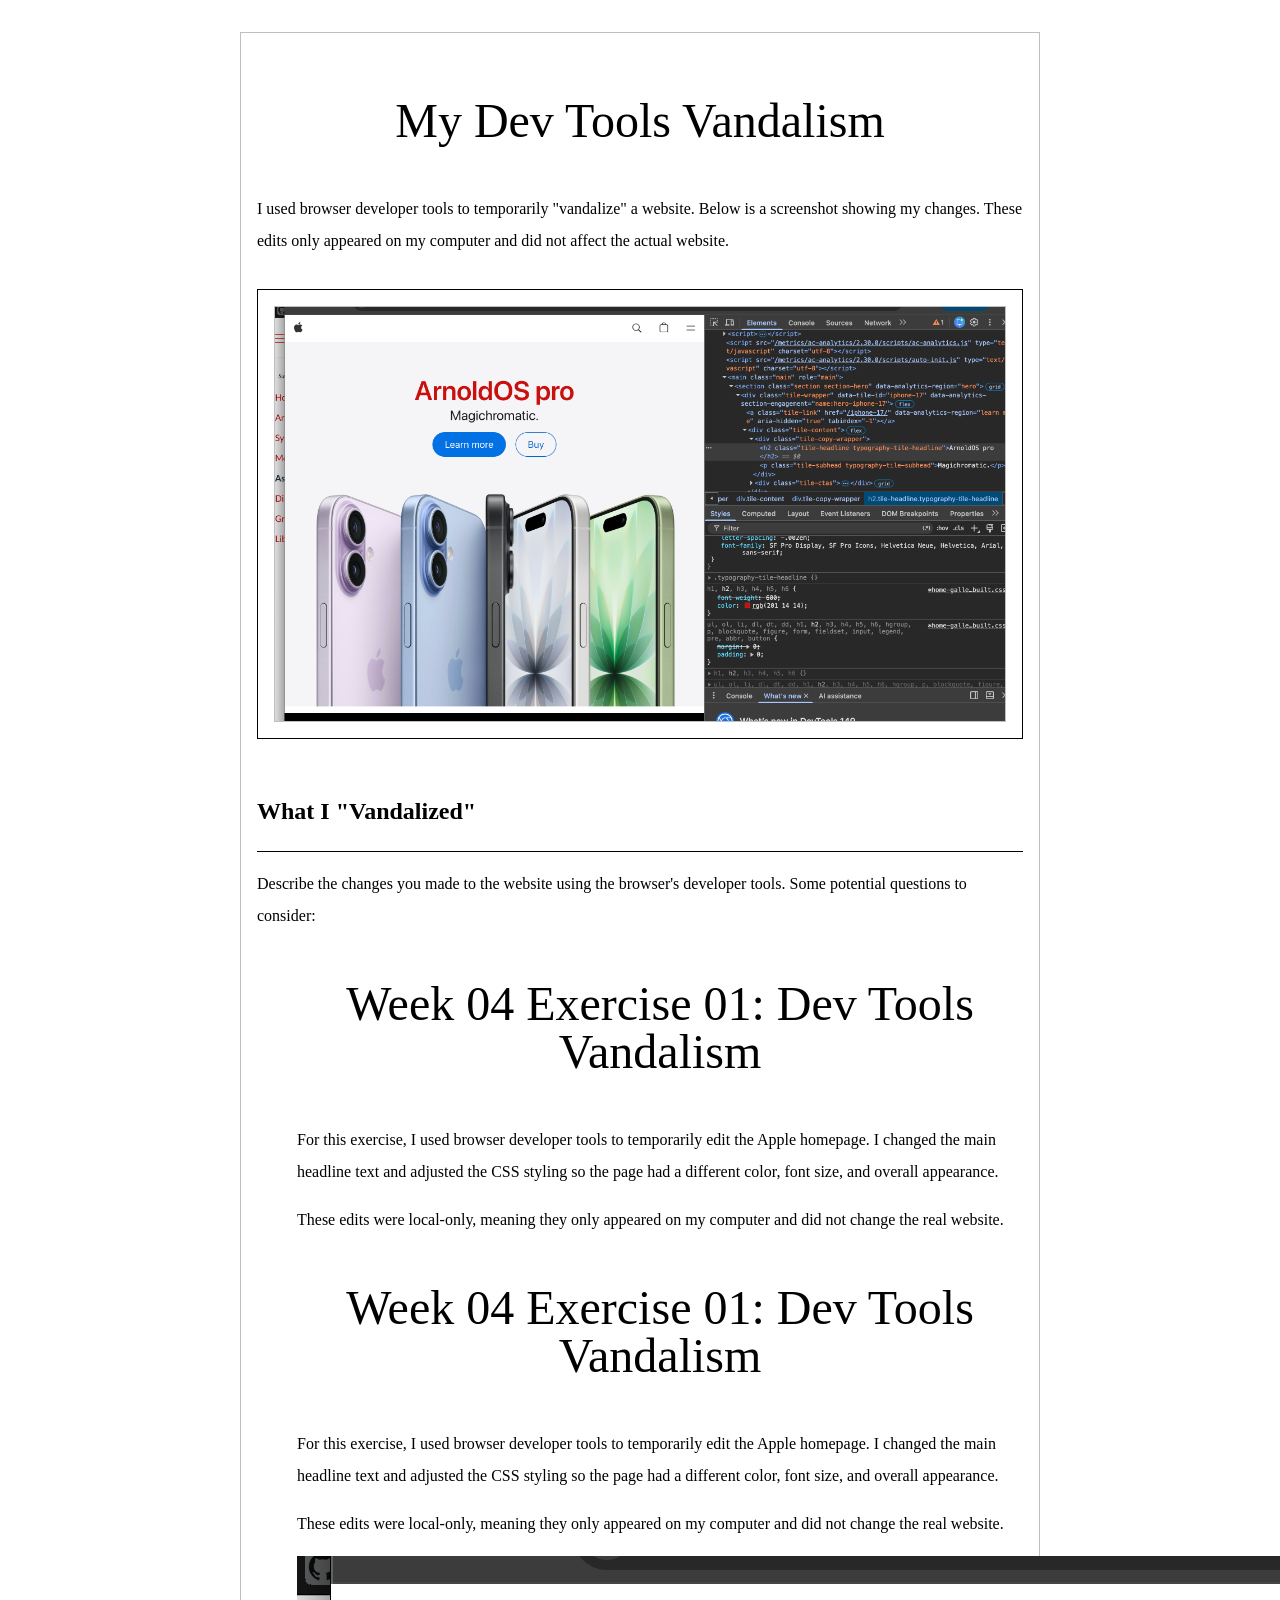
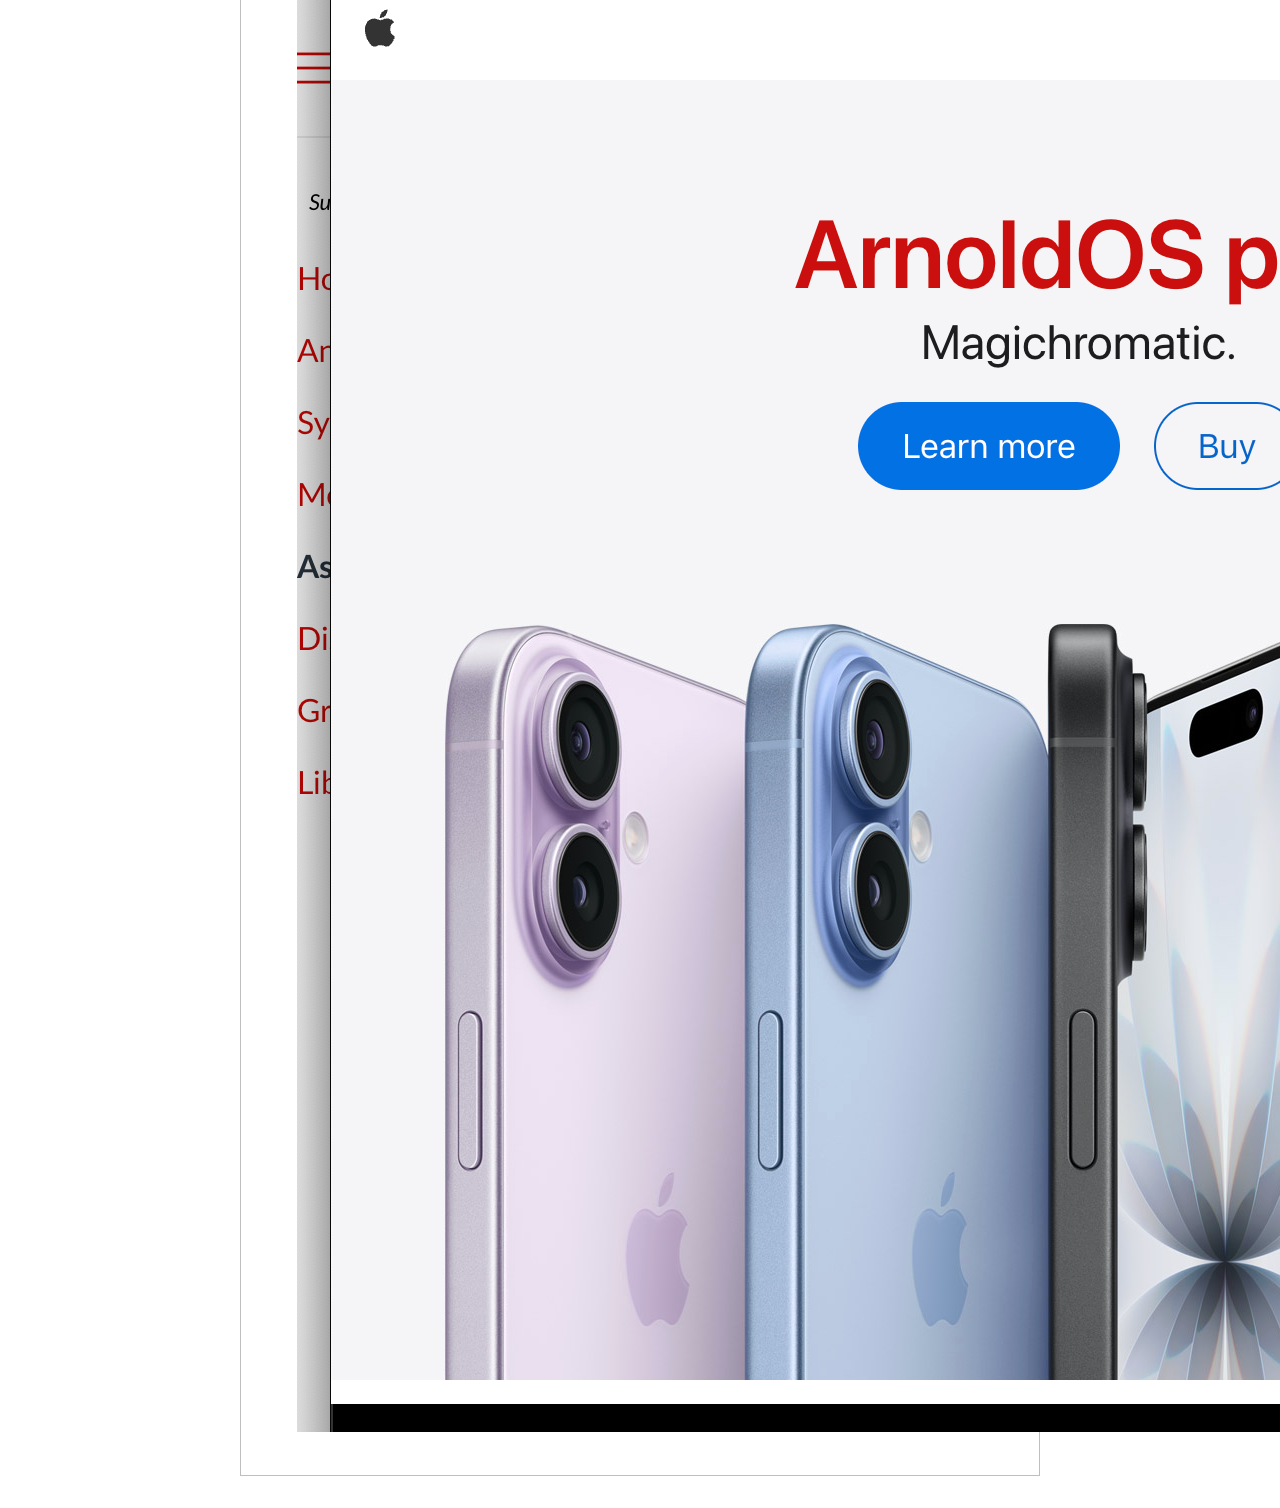
==== week-04-exercise-01/index.html @ 09cab963 "feat: Add dev tools vandalism exercise" ====
<!DOCTYPE html>
<html lang="en">

<head>
    <meta charset="UTF-8" />
    <meta name="viewport" content="width=device-width, initial-scale=1.0" />
    <title>Week 04 Exercise 01 - My Dev Tools Vandalism</title>
    <link rel="stylesheet" href="./style.css" />
</head>

<body>
    <main>
        <h1>My Dev Tools Vandalism</h1>
        <p>
            I used browser developer tools to temporarily "vandalize" a
            website. Below is a screenshot showing my changes. These edits
            only appeared on my computer and did not affect the actual
            website.
        </p>
        <div class="screenshot-container">
            <!-- 
                IMPORTANT: Update the src attribute below to match your screenshot filename.
                Example: If your screenshot is named "apple-dot-com-but-with-papyrus-font.png", change the line to:
                src="./apple-dot-com-but-with-papyrus-font.png"
            -->
            <img src="devtools-vandalism-screenshot.png" alt="Screenshot of my Dev Tools vandalism" />
        </div>
        <h2>What I "Vandalized"</h2>
        <p>
            Describe the changes you made to the website using the browser's developer tools. Some potential questions
            to consider:
        <ul>
            <h1>Week 04 Exercise 01: Dev Tools Vandalism</h1>

<p>
  For this exercise, I used browser developer tools to temporarily edit the Apple homepage.
  I changed the main headline text and adjusted the CSS styling so the page had a different color,
  font size, and overall appearance.
</p>

<p>
  These edits were local-only, meaning they only appeared on my computer and did not change the real website.
</p>
<h1>Week 04 Exercise 01: Dev Tools Vandalism</h1>

<p>
  For this exercise, I used browser developer tools to temporarily edit the Apple homepage.
  I changed the main headline text and adjusted the CSS styling so the page had a different color,
  font size, and overall appearance.
</p>

<p>
  These edits were local-only, meaning they only appeared on my computer and did not change the real website.
</p>

<img src="devtools-vandalism-screenshot.png" alt="Screenshot of my edited Apple homepage">


        </ul>
        </p>
    </main>
</body>

</html>
---- week-04-exercise-01/style.css ----
* {
    box-sizing: border-box;
}

html,
body {
    min-height: 100vh;
    margin: 0;
}

body {
    font-family: "Times New Roman", serif;
    line-height: 2;
    display: flex;
    justify-content: center;
    align-items: flex-start;
    padding: 32px 0;
}

main {
    max-width: 800px;
    width: 90%;
    padding: 16px;
    border: 1px solid rgba(0, 0, 0, 0.25);
}

h1 {
    font-weight: normal;
    font-size: 48px;
    line-height: 1em;
    margin-top: 48px;
    margin-bottom: 48px;
    text-align: center;
}

h2 {
    font-size: 24px;
    margin-top: 48px;
    margin-bottom: 16px;
    border-bottom: 1px solid rgba(0, 0, 0, 1);
    padding-bottom: 16px;
}

p {
    margin-bottom: 16px;
}

.screenshot-container {
    margin: 32px 0;
    padding: 16px;
    border: 1px solid rgba(0, 0, 0, 1);
    text-align: center;
}

.screenshot-container img {
    max-width: 100%;
    height: auto;
    display: block;
    margin: 0 auto;
    border: 1px solid rgba(0, 0, 0, 0.25);
}
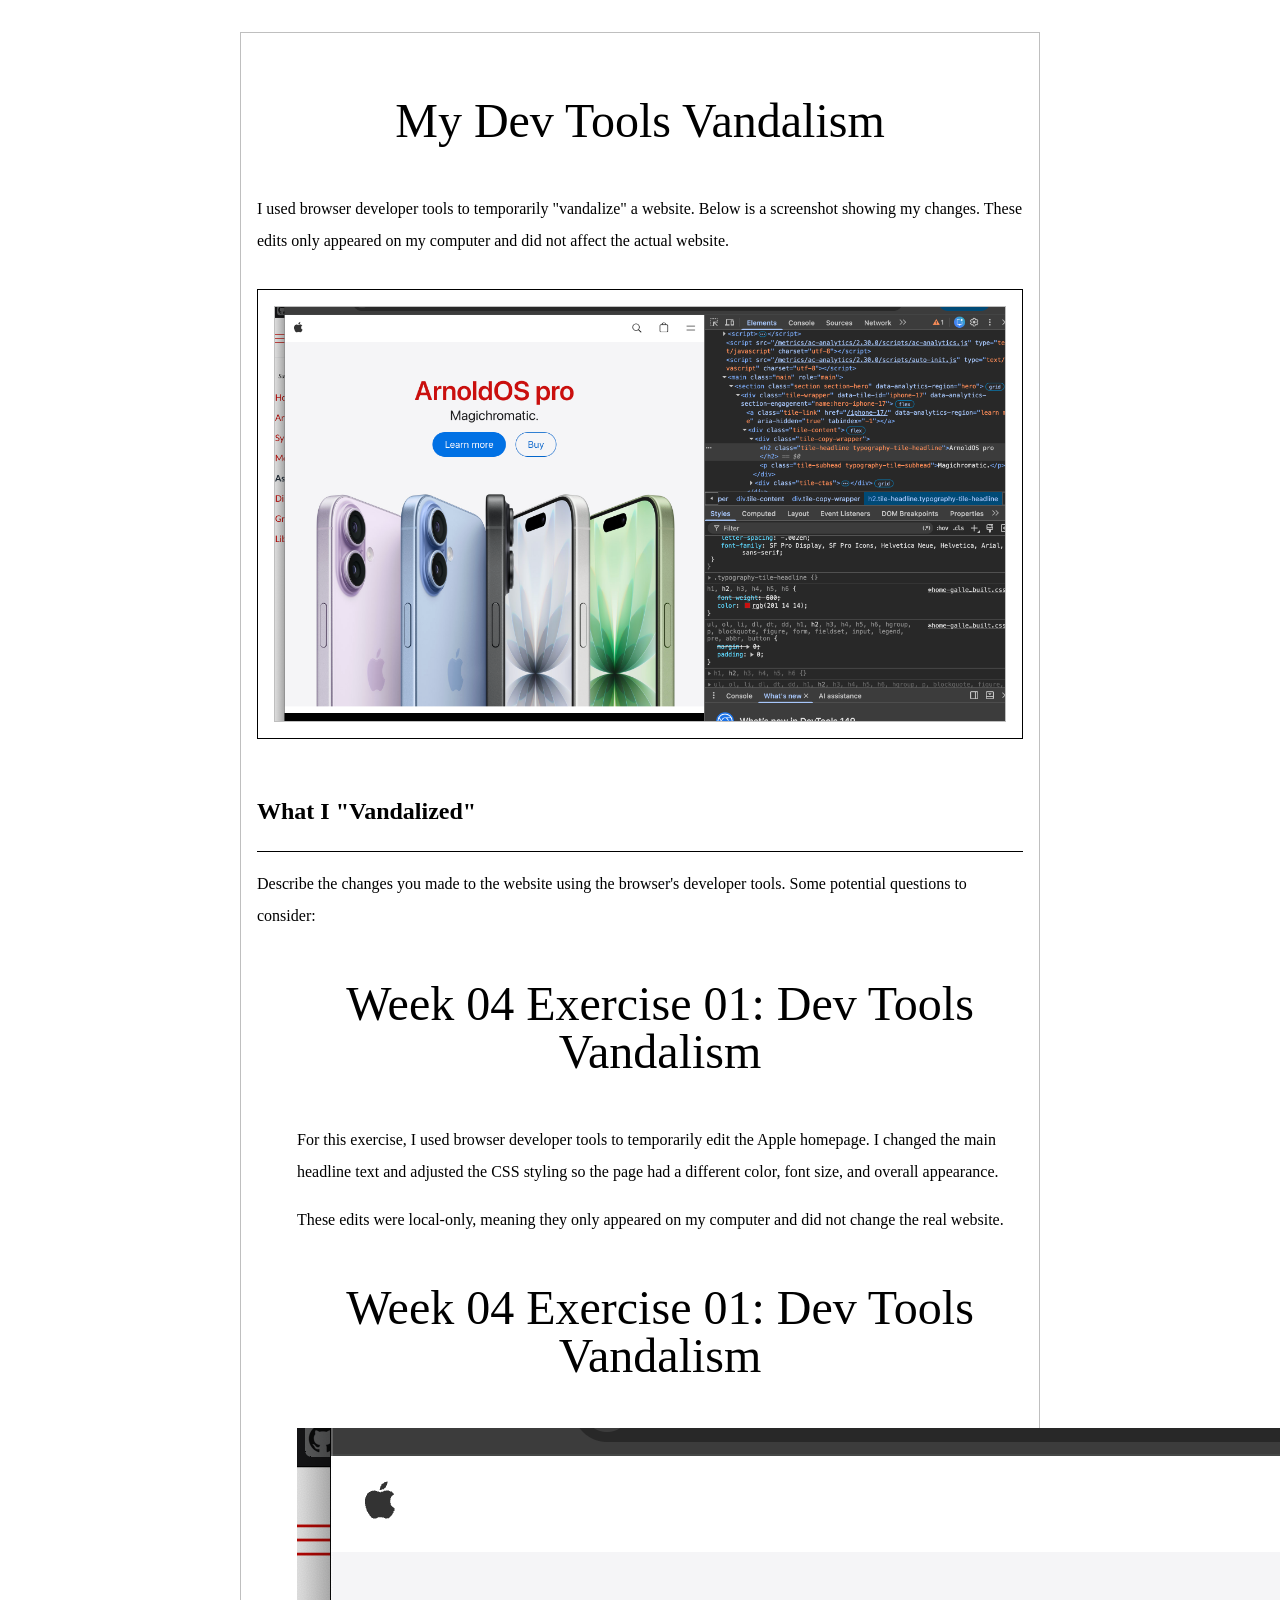
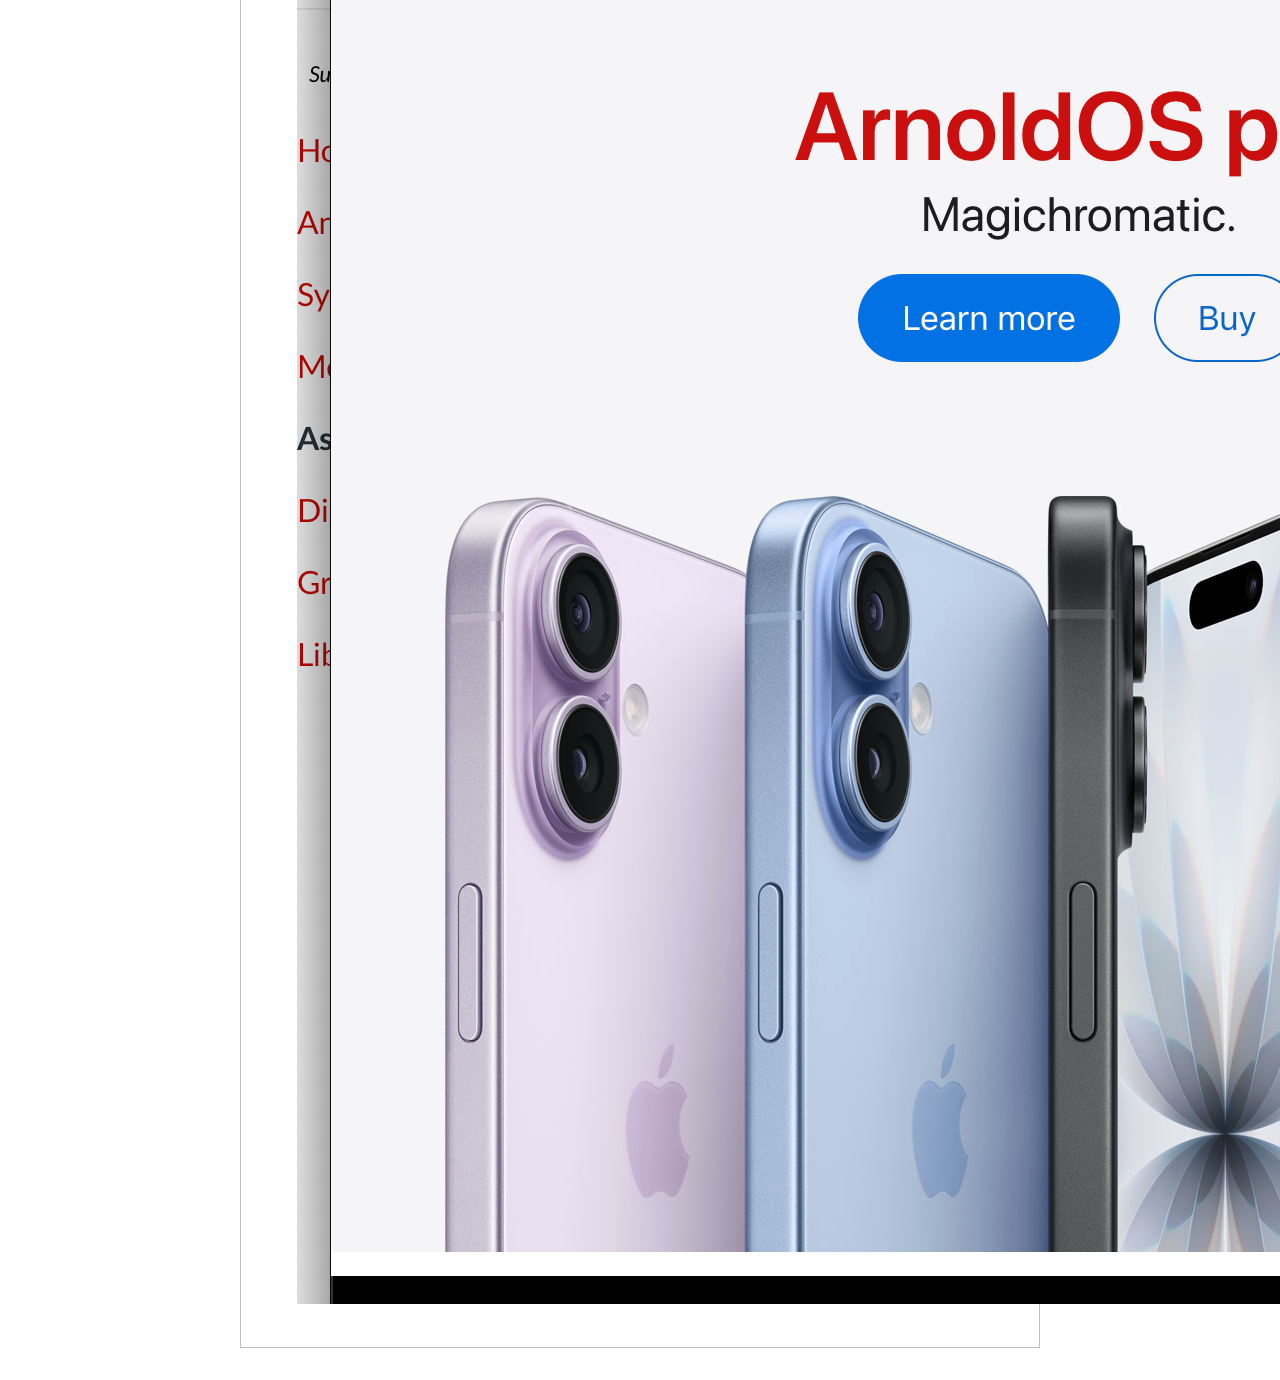
==== commit 7285dfc4: "Update index.html" ====
--- a/week-04-exercise-01/index.html
+++ b/week-04-exercise-01/index.html
@@ -43,15 +43,7 @@
 </p>
 <h1>Week 04 Exercise 01: Dev Tools Vandalism</h1>
 
-<p>
-  For this exercise, I used browser developer tools to temporarily edit the Apple homepage.
-  I changed the main headline text and adjusted the CSS styling so the page had a different color,
-  font size, and overall appearance.
-</p>
 
-<p>
-  These edits were local-only, meaning they only appeared on my computer and did not change the real website.
-</p>
 
 <img src="devtools-vandalism-screenshot.png" alt="Screenshot of my edited Apple homepage">
 
